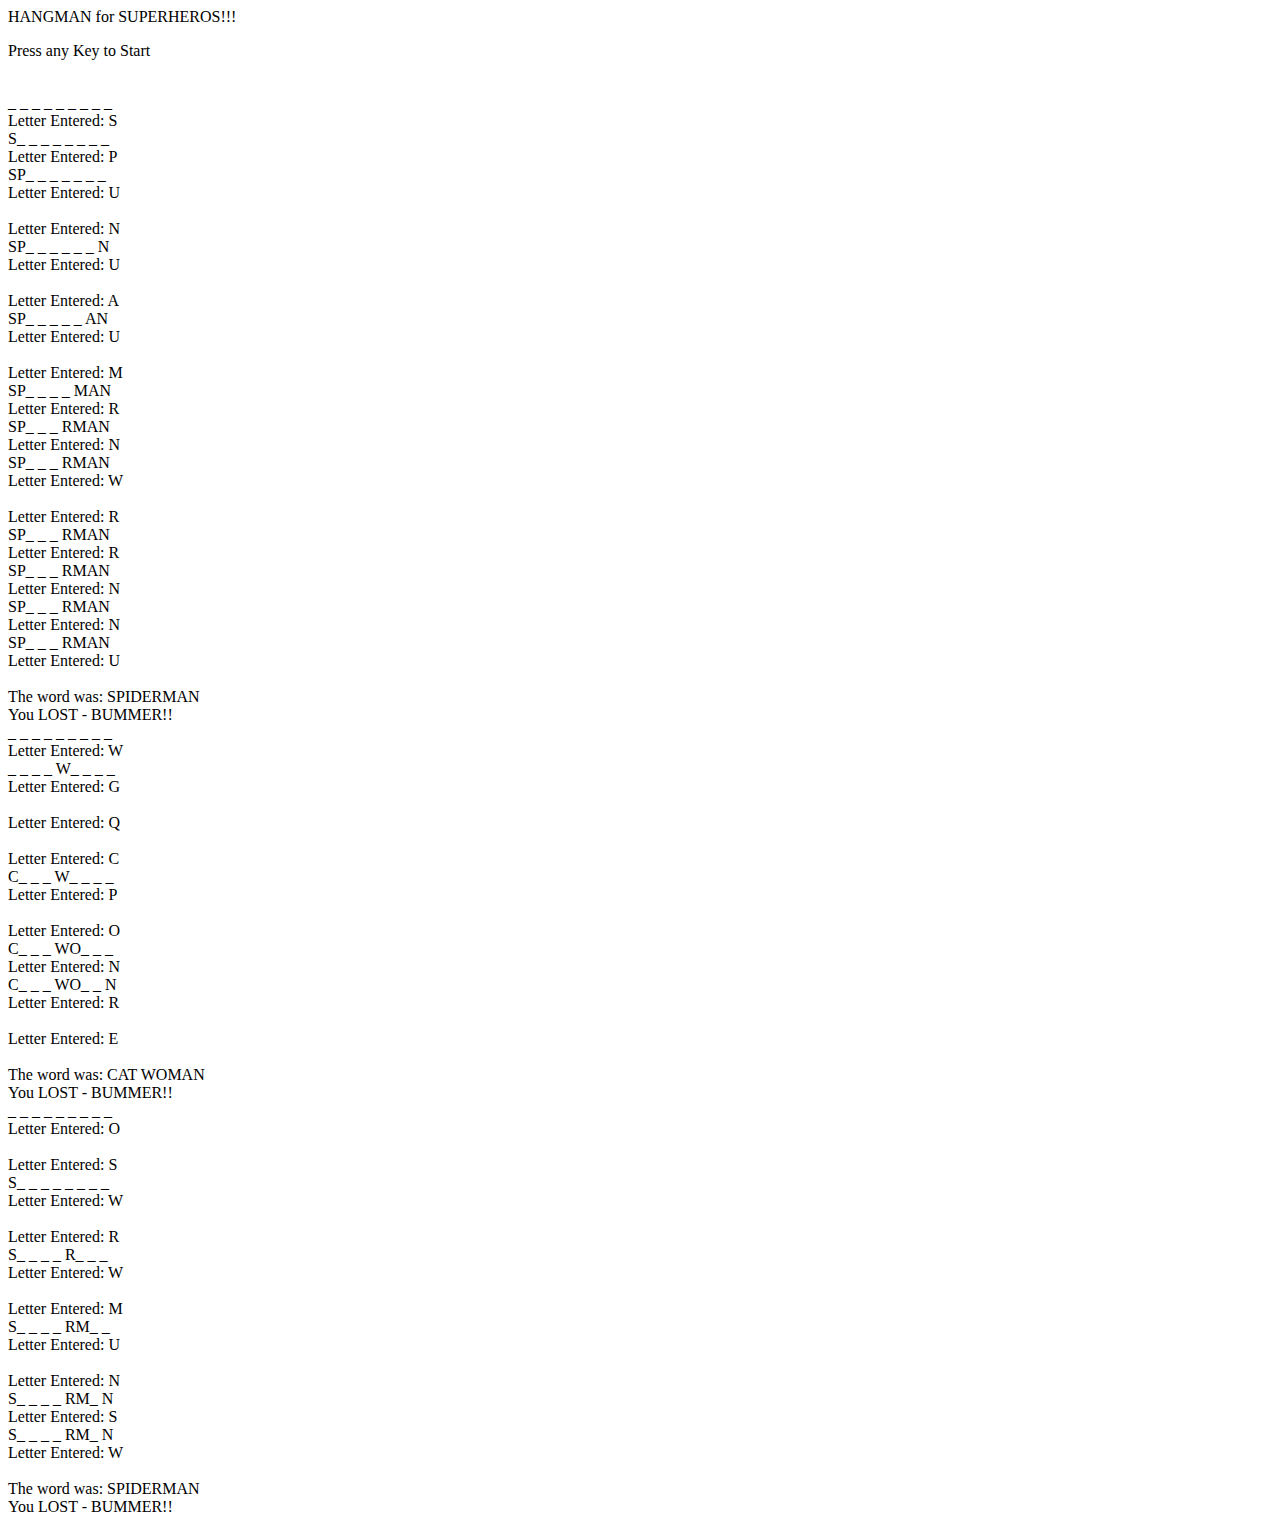
==== index.html @ f99a3b63 "Added JS code to index.html to do the following: - created a hangman object to play multiple games o" ====
<!DOCTYPE html>
<html lang="en">
<head>
	<meta charset="UTF-8">
	<title>Hangman</title>
</head>
<body>
	<heading>HANGMAN for SUPERHEROS!!!</heading>

	<div id="game">
		<p>Press any Key to Start</p>
	</div>

	<script type="text/javascript">

	/*******

		This is the game of Hangman.  It is using a superhero theme.

		To do this, it will have an array of superhero objects.

		The user will be prompted to start the game by entering any key.

		The game will randomly select a super hero word from the array of superhero objects.

		The user will be prompted to enter a letter to guess which superhero was selected.

		Initially, the superhero name will be displayed with an underscore for each letter in the word.  The number of guesses remaining will also be displayed.

	*****/

	var hangman = {
		
		// Set the maximum number of games to a positive value.
		//		^^^  Maybe this should just be a prompt to continue?

		// Set the maximum number of guesses allowed to a positive value.
		// Set the number of wins to 0.
		// Set the string of guesses to ""
		// Set the currentWord to a random word in the list of superhero themed words
		// Set the displayedWord to a string that is 2x the length of currentWord
		//		with the characters alternating between '_' and ' '. i.e. when this string
		//		is displayed it will look as follows: "_ _ _ _ _ _"
		// Set the number of correct lettters to 0.
		//		When this number is equal to the number of letters in the currentWord, the
		//		user won the current game. Increase the number of wins and the number

		wordList: ["SUPERMAN", "SPIDERMAN", "GREEN ARROW", "CAT WOMAN"],

		maxGames: 3,
		numWins: 0,

		won: false,
		guessesAllowed: 10,
		guesses: [], // Array of letters that have been guessed already
		currentWord: [], // Array of characters for the current word
		displayedWord: [],  // Array of characters with '_' for each letter of the current word
		blanksRemaining: 0, // String to keep track of how many blanks remain

		initDisplayedWord: function(){
			// For each character in currentWord append '_ ' to displayedWord.

			for (var i=0; i < this.currentWord.length; i++){

				this.displayedWord[i] = "_ ";
			}
		},

		newGame: function(){
			this.won = false;
			this.guessesAllowed = 5;
			this.correctLetterCount = 0;

			// Take a random word from the word list and copy each
			// character into an array for easier parsing
			var word = this.wordList[Math.floor(Math.random()*this.wordList.length)];
			for (var i=0; i < word.length; i++) {
				this.currentWord[i] = word[i];
			}

			this.initDisplayedWord();
		},

		letterEntered: function(userInput){

			for(var i=0; i < this.guesses.length; i++) {
				if (this.guesses[i] == userInput){
					return true;
				}
			}
			return false;
		},
		
		letterFound: function(userInput) {
			// Loop through the current word searching for the character entered.
			// If the character is found, replace the blank in the displayed word
			// with the character found at that index.
			// Increase the number of times it was found, i.e. correctLetterCount++
			// Continue until all the letters in the current word have been checked.

			var found = false;
			for(var i=0; i < this.currentWord.length; i++){
				if (this.currentWord[i] == userInput){
					this.displayedWord[i] = userInput;
					this.correctLetterCount++;
					found = true;
				}
			}
			return found;
		},

		/*****
			Prompt the user to enter a letter.

			User enters a letter.

			Check the string of guesses to see if the letter has been entered. If the letter has been entered already then go back and prompt for another letter.

			If the letter has not been entered then do the following:
				add it to the string of guesses
				redisplay the string
				decrement the number of guesses

				if the number of guesses = 0 then the user lost the current game.  Indicate to the user that he/she lost and display the correct answer.

			Search the currentWord for the letter entered.

			If the letter is not in the word then decrement, the number of guesses

			If the letter is in the word then replace the '_' at the index where the letter was found with the letter guessed.
		*****/
		play: function(userInput){

			// Initialize properties for a new game
			this.newGame();

			document.write("<br>" + this.displayedWord.join(""));
			do {
				// NOTE: this is temporary code before using HTML/CSS
				// and event handlers.
				// For now, use a temporary letter chooser for input
				// Also note, that the display word is only displayed
				// if the letter has not already been entered.  This
				// looks funny now because a newline is created.  When
				// this is using a specific position on the screen it
				// will make sense.
				userInput = randomLetter();
				userInput = userInput.toUpperCase();
				document.write("<br>Letter Entered: " + userInput + "<br>");

				// Check if letter has already been entered
				// If the letter has already been entered than proceed
				// below, otherwise ask for another character
				if (this.letterEntered(userInput)){
					continue;
				}

				// Check if letter entered is in the current word
				if (this.letterFound(userInput)){
					document.write(this.displayedWord.join(""));
				}
				else {
					this.guessesAllowed--;
				}
			}while (!this.won && this.guessesAllowed > 0);

			document.writeln("<br>The word was: " + this.currentWord.join("") + "<br>");
			if (this.won){
				document.writeln("You WON!!!");
			}
			else {
				document.writeln("You LOST - BUMMER!!");
			}
			
		}

	} // end of hangman object

	// --- FUNCTIONS ---

	/*
	document.onkeyup = function(event) {
		var userGuess = String.fromCharCode(event.keyCode).toUpperCase();

	// When the user enters a character do the following:
	//
	//	1: convert to uppercase
	//	2: if it was already entered, do nothing  // this is another function
	//	3: loop through the currentword until complete
	//	4: if the character matches:
	//		4.1 replace the character in the displayed word at
	//			displayedWord[index*2] // I think - need to verify
	//			set matched = true;
	//	5: continue looping, i.e. go back to step 3
	//	6: display the displayedWord
	//	
	//
			// Placing the html into the game ID
		document.querySelector('#game').innerHTML = html;

		document.write("<br>The Letter Entered Was: " + userGuess);
	}
	*/

	// Temporary function to return a random letter as the user's guess

	function randomLetter() {

		var letters = ['a', 'b', 'c', 'd','e', 'f', 'g', 'r', 'n', 'o','w', 's','u','p','m','q'];

		return letters[Math.floor(Math.random()*letters.length)];
	}

	function playHangman() {

		var userInput = randomLetter();

		while (userInput != 'q' && hangman.maxGames > 0) {
			hangman.play(userInput);
			hangman.maxGames--;
		}

	}

	playHangman();

	
	</script>

</body>
</html>
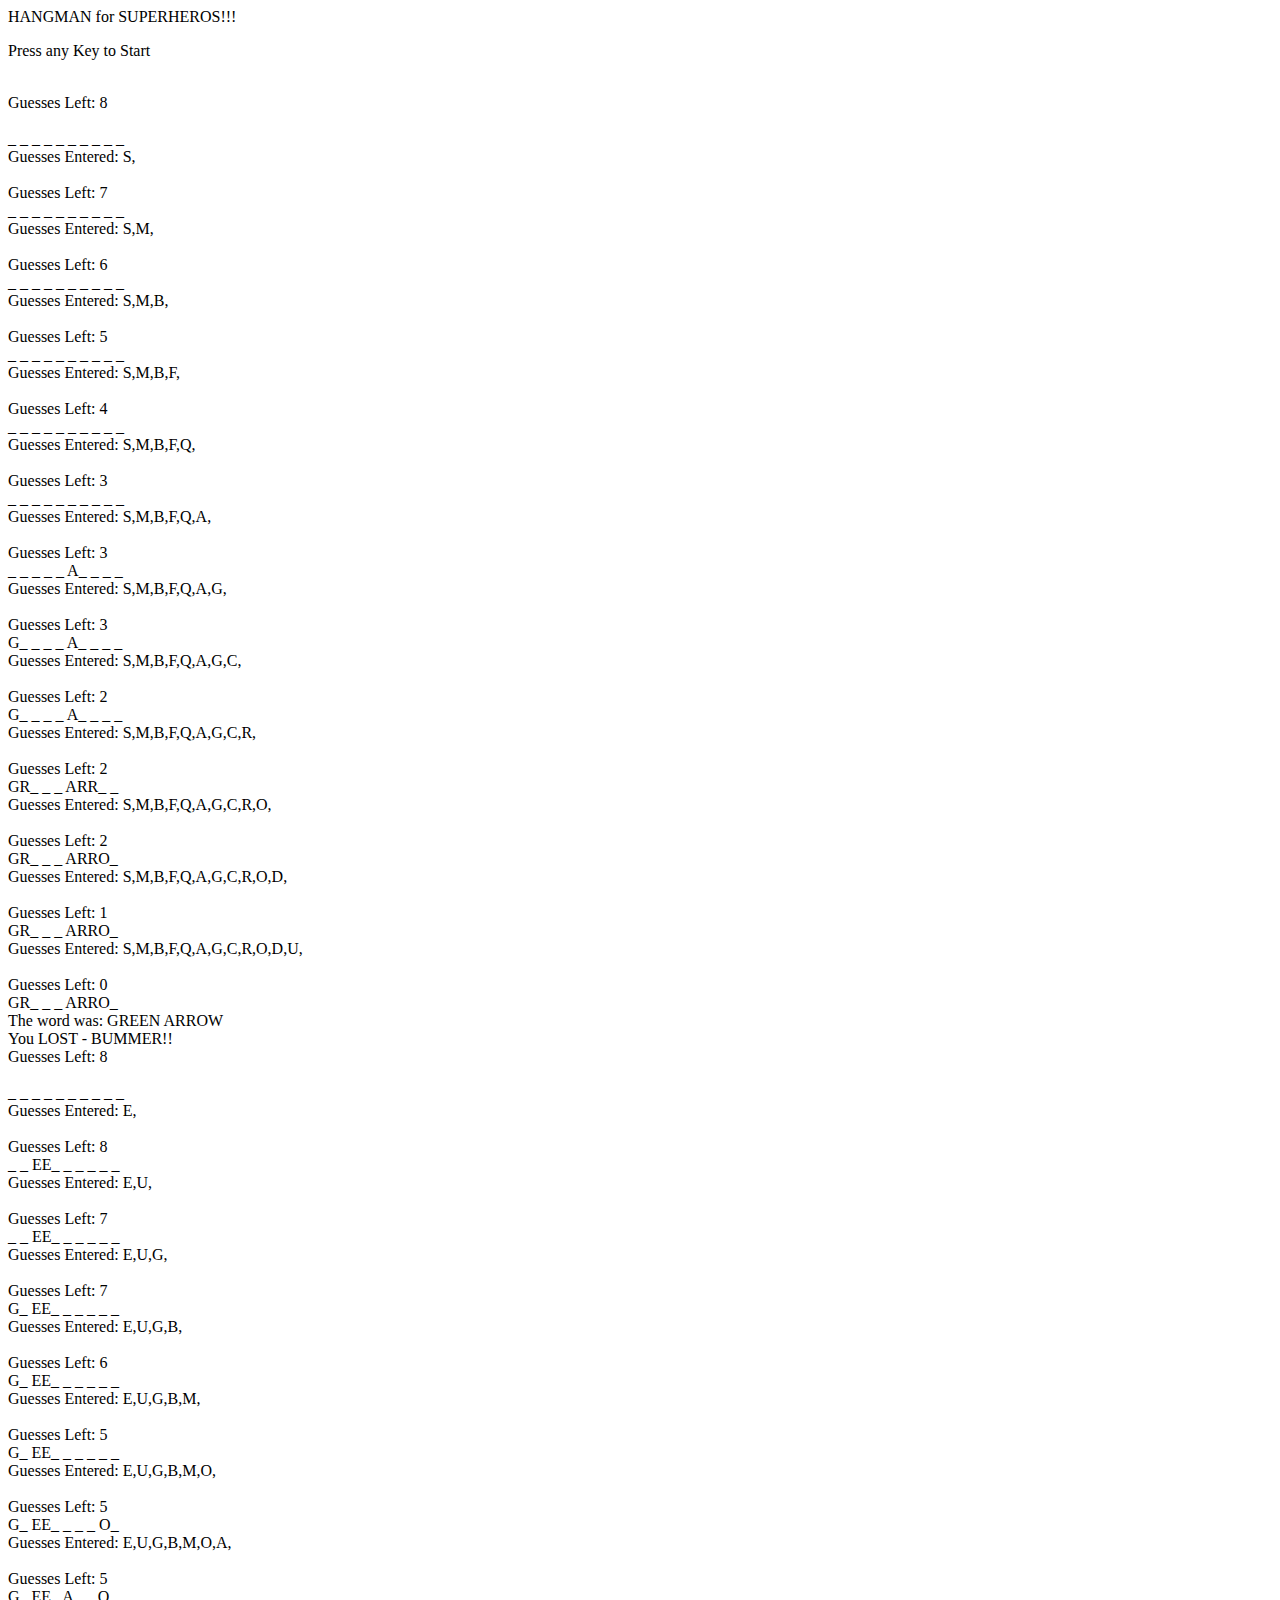
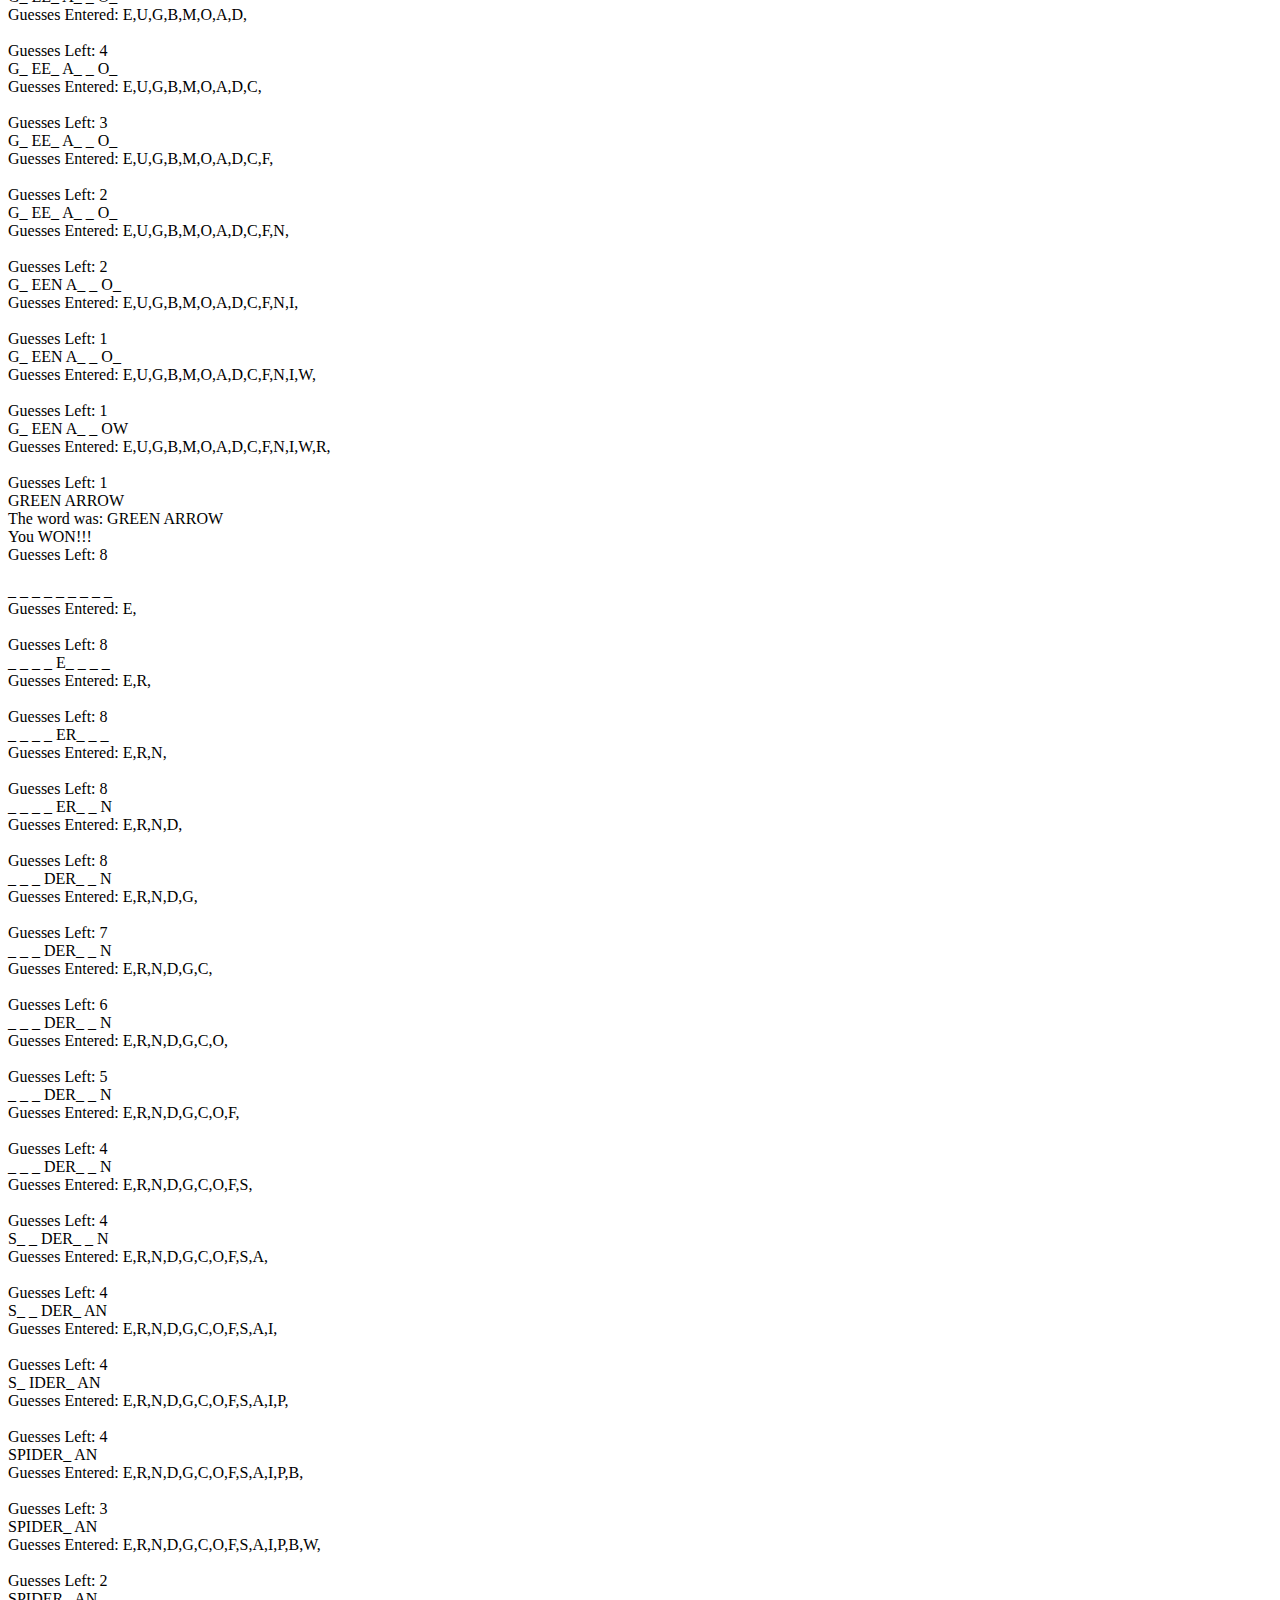
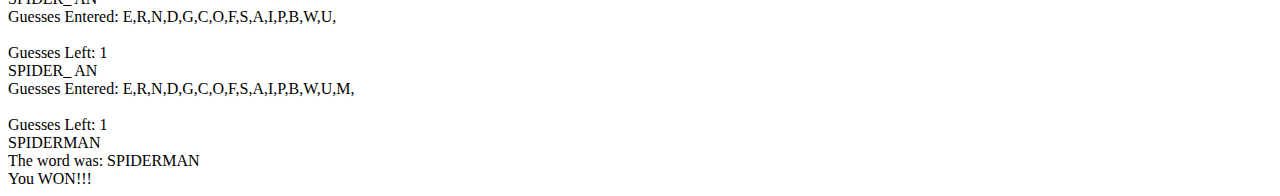
==== commit ae8bb345: "moved javascript code from html to game.js, fixed but for comparing current word with word displayed" ====
--- a/index.html
+++ b/index.html
@@ -11,220 +11,33 @@
 		<p>Press any Key to Start</p>
 	</div>
 
+	<script type="text/javascript" src="assets/javascript/game.js"></script>
+	
+	<!--
+		Test to check hangman methods
+	-->
+
 	<script type="text/javascript">
 
-	/*******
-
-		This is the game of Hangman.  It is using a superhero theme.
-
-		To do this, it will have an array of superhero objects.
-
-		The user will be prompted to start the game by entering any key.
-
-		The game will randomly select a super hero word from the array of superhero objects.
-
-		The user will be prompted to enter a letter to guess which superhero was selected.
-
-		Initially, the superhero name will be displayed with an underscore for each letter in the word.  The number of guesses remaining will also be displayed.
-
-	*****/
-
-	var hangman = {
-		
-		// Set the maximum number of games to a positive value.
-		//		^^^  Maybe this should just be a prompt to continue?
-
-		// Set the maximum number of guesses allowed to a positive value.
-		// Set the number of wins to 0.
-		// Set the string of guesses to ""
-		// Set the currentWord to a random word in the list of superhero themed words
-		// Set the displayedWord to a string that is 2x the length of currentWord
-		//		with the characters alternating between '_' and ' '. i.e. when this string
-		//		is displayed it will look as follows: "_ _ _ _ _ _"
-		// Set the number of correct lettters to 0.
-		//		When this number is equal to the number of letters in the currentWord, the
-		//		user won the current game. Increase the number of wins and the number
-
-		wordList: ["SUPERMAN", "SPIDERMAN", "GREEN ARROW", "CAT WOMAN"],
-
-		maxGames: 3,
-		numWins: 0,
-
-		won: false,
-		guessesAllowed: 10,
-		guesses: [], // Array of letters that have been guessed already
-		currentWord: [], // Array of characters for the current word
-		displayedWord: [],  // Array of characters with '_' for each letter of the current word
-		blanksRemaining: 0, // String to keep track of how many blanks remain
-
-		initDisplayedWord: function(){
-			// For each character in currentWord append '_ ' to displayedWord.
-
-			for (var i=0; i < this.currentWord.length; i++){
-
-				this.displayedWord[i] = "_ ";
-			}
-		},
-
-		newGame: function(){
-			this.won = false;
-			this.guessesAllowed = 5;
-			this.correctLetterCount = 0;
-
-			// Take a random word from the word list and copy each
-			// character into an array for easier parsing
-			var word = this.wordList[Math.floor(Math.random()*this.wordList.length)];
-			for (var i=0; i < word.length; i++) {
-				this.currentWord[i] = word[i];
-			}
-
-			this.initDisplayedWord();
-		},
-
-		letterEntered: function(userInput){
-
-			for(var i=0; i < this.guesses.length; i++) {
-				if (this.guesses[i] == userInput){
-					return true;
-				}
-			}
-			return false;
-		},
-		
-		letterFound: function(userInput) {
-			// Loop through the current word searching for the character entered.
-			// If the character is found, replace the blank in the displayed word
-			// with the character found at that index.
-			// Increase the number of times it was found, i.e. correctLetterCount++
-			// Continue until all the letters in the current word have been checked.
-
-			var found = false;
-			for(var i=0; i < this.currentWord.length; i++){
-				if (this.currentWord[i] == userInput){
-					this.displayedWord[i] = userInput;
-					this.correctLetterCount++;
-					found = true;
-				}
-			}
-			return found;
-		},
-
-		/*****
-			Prompt the user to enter a letter.
-
-			User enters a letter.
-
-			Check the string of guesses to see if the letter has been entered. If the letter has been entered already then go back and prompt for another letter.
-
-			If the letter has not been entered then do the following:
-				add it to the string of guesses
-				redisplay the string
-				decrement the number of guesses
-
-				if the number of guesses = 0 then the user lost the current game.  Indicate to the user that he/she lost and display the correct answer.
-
-			Search the currentWord for the letter entered.
-
-			If the letter is not in the word then decrement, the number of guesses
-
-			If the letter is in the word then replace the '_' at the index where the letter was found with the letter guessed.
-		*****/
-		play: function(userInput){
-
-			// Initialize properties for a new game
-			this.newGame();
-
-			document.write("<br>" + this.displayedWord.join(""));
-			do {
-				// NOTE: this is temporary code before using HTML/CSS
-				// and event handlers.
-				// For now, use a temporary letter chooser for input
-				// Also note, that the display word is only displayed
-				// if the letter has not already been entered.  This
-				// looks funny now because a newline is created.  When
-				// this is using a specific position on the screen it
-				// will make sense.
-				userInput = randomLetter();
-				userInput = userInput.toUpperCase();
-				document.write("<br>Letter Entered: " + userInput + "<br>");
-
-				// Check if letter has already been entered
-				// If the letter has already been entered than proceed
-				// below, otherwise ask for another character
-				if (this.letterEntered(userInput)){
-					continue;
-				}
-
-				// Check if letter entered is in the current word
-				if (this.letterFound(userInput)){
-					document.write(this.displayedWord.join(""));
-				}
-				else {
-					this.guessesAllowed--;
-				}
-			}while (!this.won && this.guessesAllowed > 0);
-
-			document.writeln("<br>The word was: " + this.currentWord.join("") + "<br>");
-			if (this.won){
-				document.writeln("You WON!!!");
-			}
-			else {
-				document.writeln("You LOST - BUMMER!!");
-			}
-			
-		}
-
-	} // end of hangman object
-
-	// --- FUNCTIONS ---
+		// Currently plays hangman automatically using a random list of letters.
+		// It will play the games 3 times with 5 guesses allowed per game.
+		playHangman(3, 8);
 
 	/*
 	document.onkeyup = function(event) {
 		var userGuess = String.fromCharCode(event.keyCode).toUpperCase();
 
-	// When the user enters a character do the following:
-	//
-	//	1: convert to uppercase
-	//	2: if it was already entered, do nothing  // this is another function
-	//	3: loop through the currentword until complete
-	//	4: if the character matches:
-	//		4.1 replace the character in the displayed word at
-	//			displayedWord[index*2] // I think - need to verify
-	//			set matched = true;
-	//	5: continue looping, i.e. go back to step 3
-	//	6: display the displayedWord
-	//	
-	//
+	
+			// Taking the tallies and displaying them in HTML
+			var html = "<p>Enter a letter: </p>"
+
 			// Placing the html into the game ID
-		document.querySelector('#game').innerHTML = html;
+			document.querySelector('#game').innerHTML = html;
 
-		document.write("<br>The Letter Entered Was: " + userGuess);
+			hangman.play(userGuess);
 	}
 	*/
 
-	// Temporary function to return a random letter as the user's guess
-
-	function randomLetter() {
-
-		var letters = ['a', 'b', 'c', 'd','e', 'f', 'g', 'r', 'n', 'o','w', 's','u','p','m','q'];
-
-		return letters[Math.floor(Math.random()*letters.length)];
-	}
-
-	function playHangman() {
-
-		var userInput = randomLetter();
-
-		while (userInput != 'q' && hangman.maxGames > 0) {
-			hangman.play(userInput);
-			hangman.maxGames--;
-		}
-
-	}
-
-	playHangman();
-
-	
 	</script>
 
 </body>
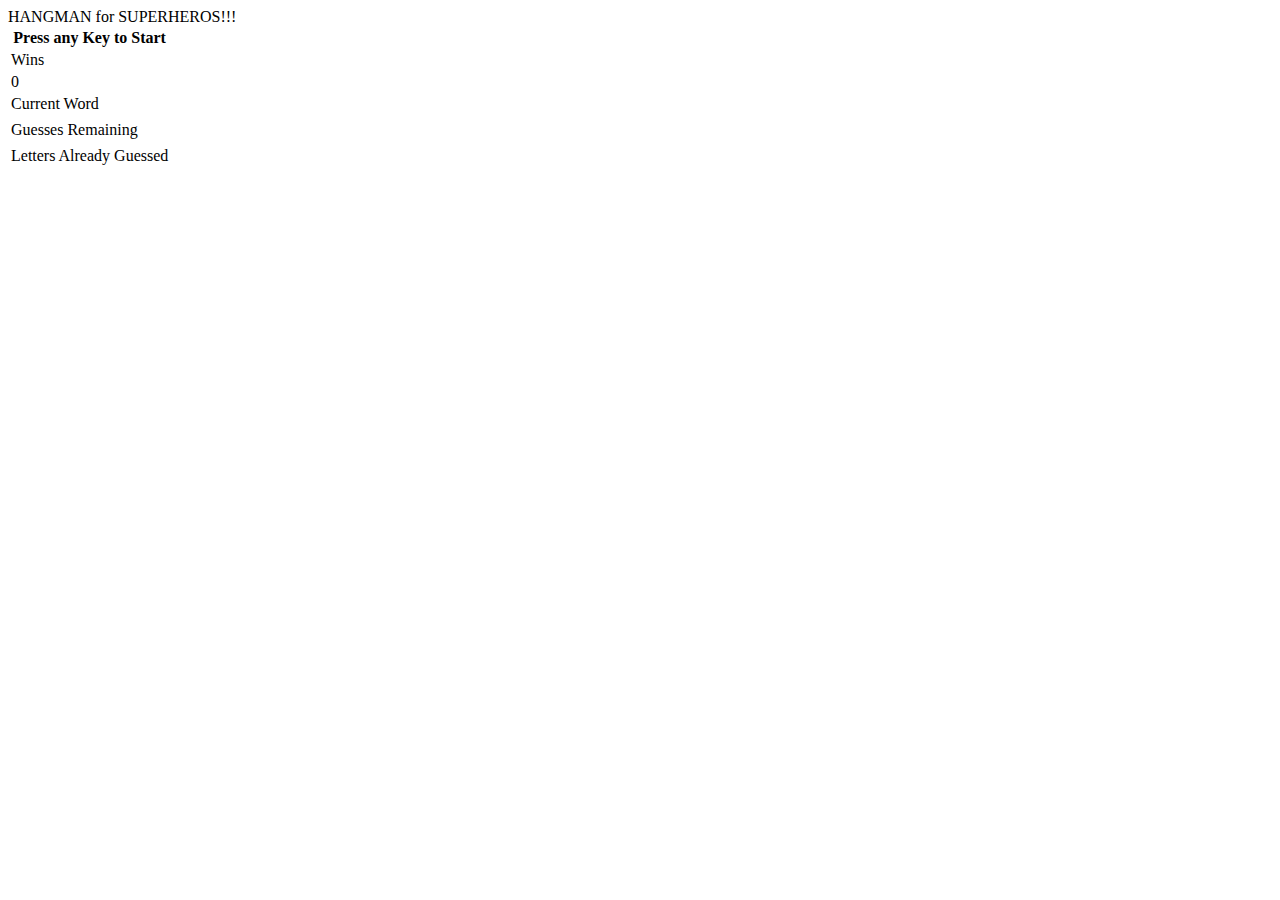
==== commit eb924cd4: "updated index.html to use some html to display the game and update some info based on user input.  T" ====
--- a/index.html
+++ b/index.html
@@ -8,7 +8,28 @@
 	<heading>HANGMAN for SUPERHEROS!!!</heading>
 
 	<div id="game">
-		<p>Press any Key to Start</p>
+		<table>
+			<tr>
+				<th>Press any Key to Start</th>
+			</tr>
+
+			<tr><td>Wins</td></tr>
+
+			<tr id="win-count"><td>0</td></tr>
+			
+			<tr><td>Current Word</td></tr>
+
+			<tr id="cw-display"><td></td></tr>
+
+			<tr><td>Guesses Remaining</td></tr>
+
+			<tr id="guess-count"><td></td></tr>
+
+			<tr><td>Letters Already Guessed</td></tr>
+
+			<tr id="guess-display"><td></td></tr>
+
+		</table>
 	</div>
 
 	<script type="text/javascript" src="assets/javascript/game.js"></script>
@@ -19,24 +40,37 @@
 
 	<script type="text/javascript">
 
-		// Currently plays hangman automatically using a random list of letters.
-		// It will play the games 3 times with 5 guesses allowed per game.
-		playHangman(3, 8);
+		// ** TEMPORARY **
+		// Test hangman object with autoPlay method.  No user
+		// input needed.
+		//
+		// Call playHangman for 3 games 8 guesses
+		// playHangman(3, 8);
+		// ** END TEMP **
 
-	/*
-	document.onkeyup = function(event) {
-		var userGuess = String.fromCharCode(event.keyCode).toUpperCase();
+		// Initialize the hangman game once the window is loaded
+		// and before any user events are handled.
+		window.onload = init; // initialize the hangman
 
-	
-			// Taking the tallies and displaying them in HTML
-			var html = "<p>Enter a letter: </p>"
+		document.onkeyup = function(event) {
+			var userGuess = String.fromCharCode(event.keyCode).toUpperCase();
 
-			// Placing the html into the game ID
-			document.querySelector('#game').innerHTML = html;
+			if (hangman.won || hangman.guessesLeft <= 0) {
+				return;
+			}
 
-			hangman.play(userGuess);
-	}
-	*/
+			document.querySelector('#guess-count').innerHTML = "<td>" + hangman.guessesLeft + "</td>";
+
+			document.querySelector('#cw-display').innerHTML = "<td>" + hangman.getDisplayedWord() + "</td>";
+
+			document.querySelector('#guess-display').innerHTML = "<td>" + hangman.getGuesses() + "</td>";
+
+		};
+
+		//----- FUNCTIONS ---
+		function init() {
+			hangman.newGame(8);
+		}
 
 	</script>
 
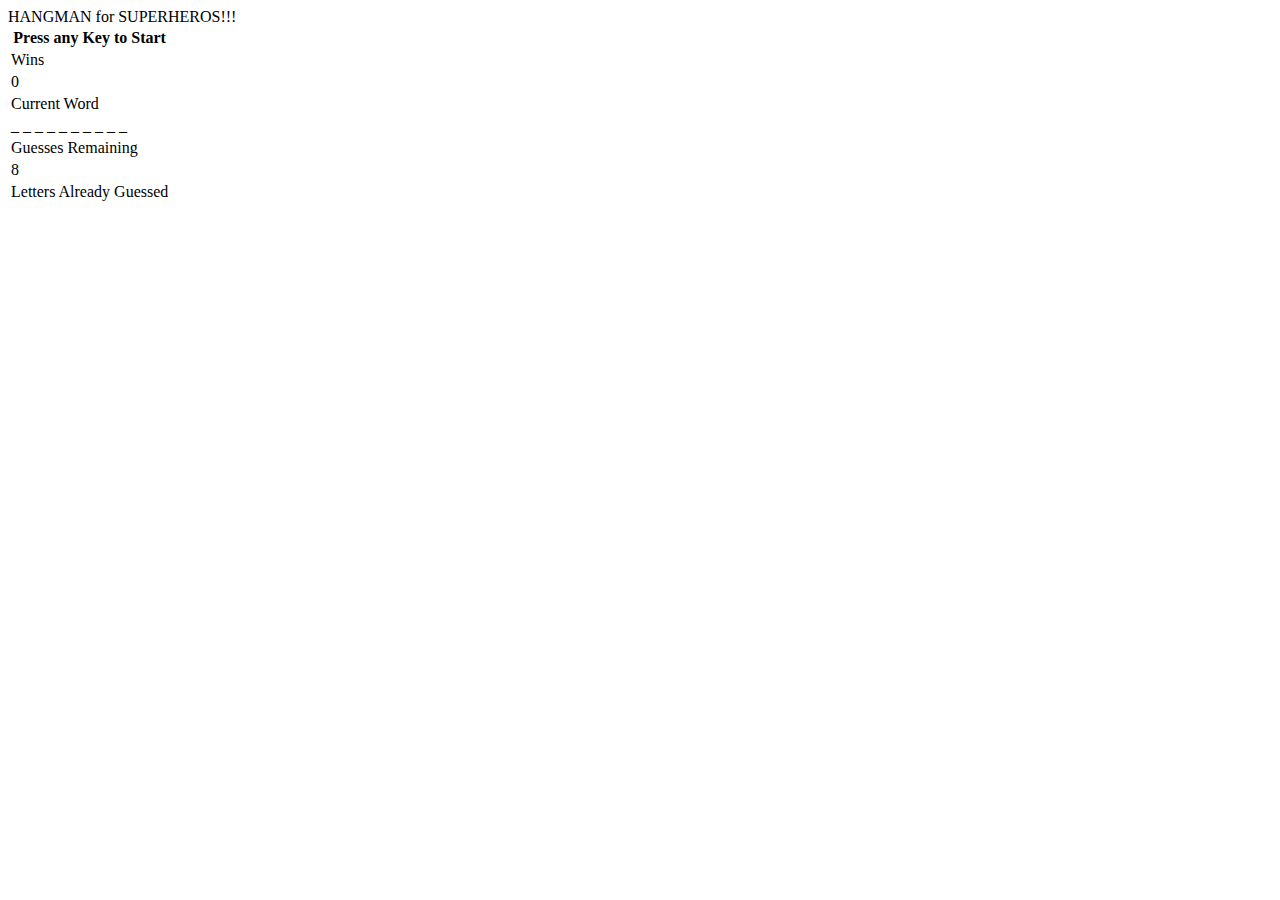
==== commit bb9da1a0: "updated index.html with a new function to display the data after the takes a guess; updated game.js " ====
--- a/index.html
+++ b/index.html
@@ -59,17 +59,25 @@
 				return;
 			}
 
+			hangman.takeGuess(userGuess);
+
+			displayData();
+		};
+
+		//----- FUNCTIONS ---
+		function init() {
+			hangman.newGame(8);
+
+			displayData();
+		}
+
+		function displayData() {
+
 			document.querySelector('#guess-count').innerHTML = "<td>" + hangman.guessesLeft + "</td>";
 
 			document.querySelector('#cw-display').innerHTML = "<td>" + hangman.getDisplayedWord() + "</td>";
 
 			document.querySelector('#guess-display').innerHTML = "<td>" + hangman.getGuesses() + "</td>";
-
-		};
-
-		//----- FUNCTIONS ---
-		function init() {
-			hangman.newGame(8);
 		}
 
 	</script>
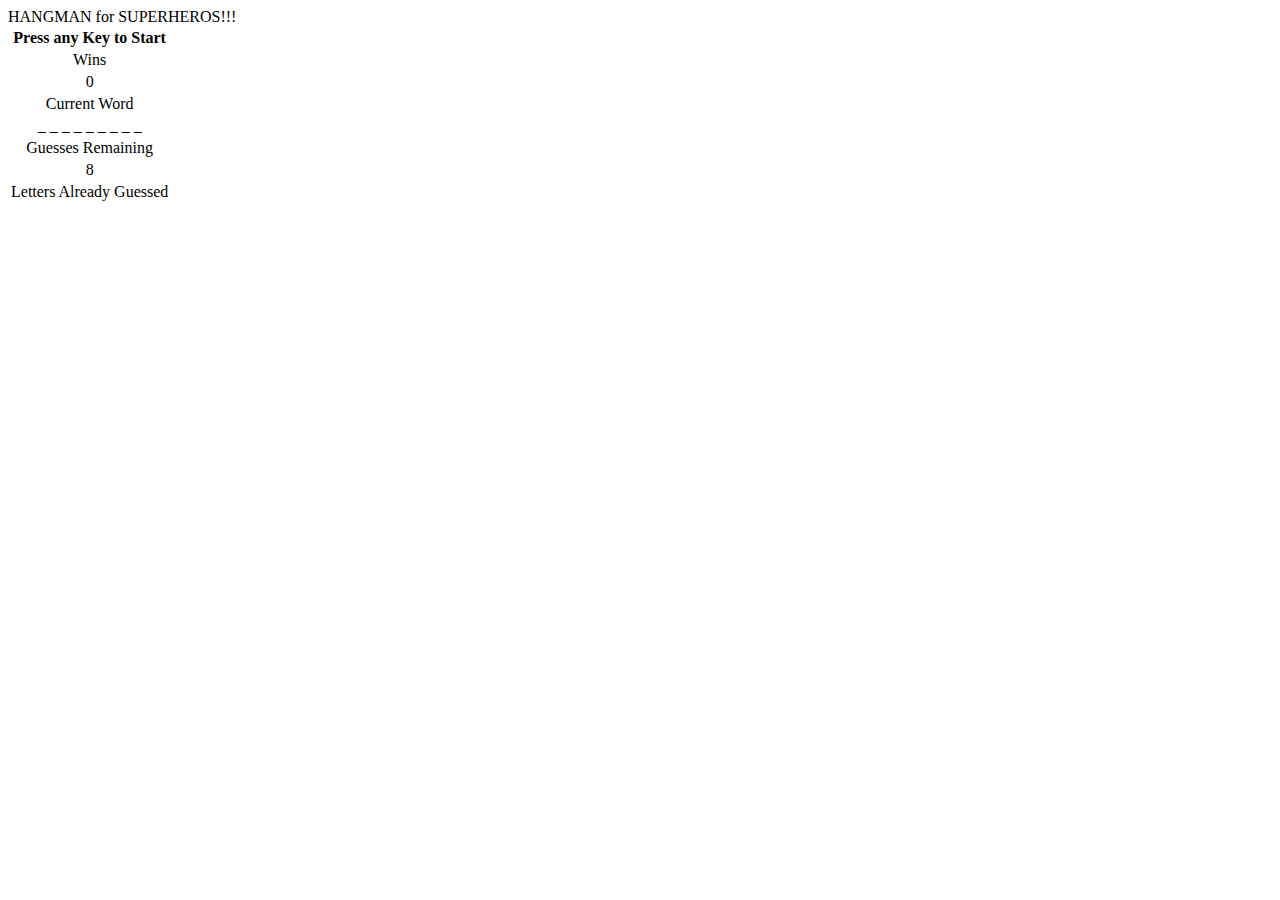
==== commit 9a9ed313: "centered text, updated game.js to increase number of wins, updated index.html to play multiple games" ====
--- a/index.html
+++ b/index.html
@@ -3,6 +3,8 @@
 <head>
 	<meta charset="UTF-8">
 	<title>Hangman</title>
+    <link rel="stylesheet" type="text/css" href="assets/css/style.css">
+
 </head>
 <body>
 	<heading>HANGMAN for SUPERHEROS!!!</heading>
@@ -55,7 +57,11 @@
 		document.onkeyup = function(event) {
 			var userGuess = String.fromCharCode(event.keyCode).toUpperCase();
 
-			if (hangman.won || hangman.guessesLeft <= 0) {
+			if (hangman.won){
+				alert('You Won!!');
+				hangman.newGame(8);
+			}
+			else if (hangman.guessesLeft <= 0) {
 				return;
 			}
 
@@ -73,6 +79,8 @@
 
 		function displayData() {
 
+			document.querySelector('#win-count').innerHTML = "<td>" + hangman.numWins + "</td>";
+
 			document.querySelector('#guess-count').innerHTML = "<td>" + hangman.guessesLeft + "</td>";
 
 			document.querySelector('#cw-display').innerHTML = "<td>" + hangman.getDisplayedWord() + "</td>";
--- a/assets/css/style.css
+++ b/assets/css/style.css
@@ -0,0 +1,3 @@
+tr, h1, h2 {
+	text-align: center;
+}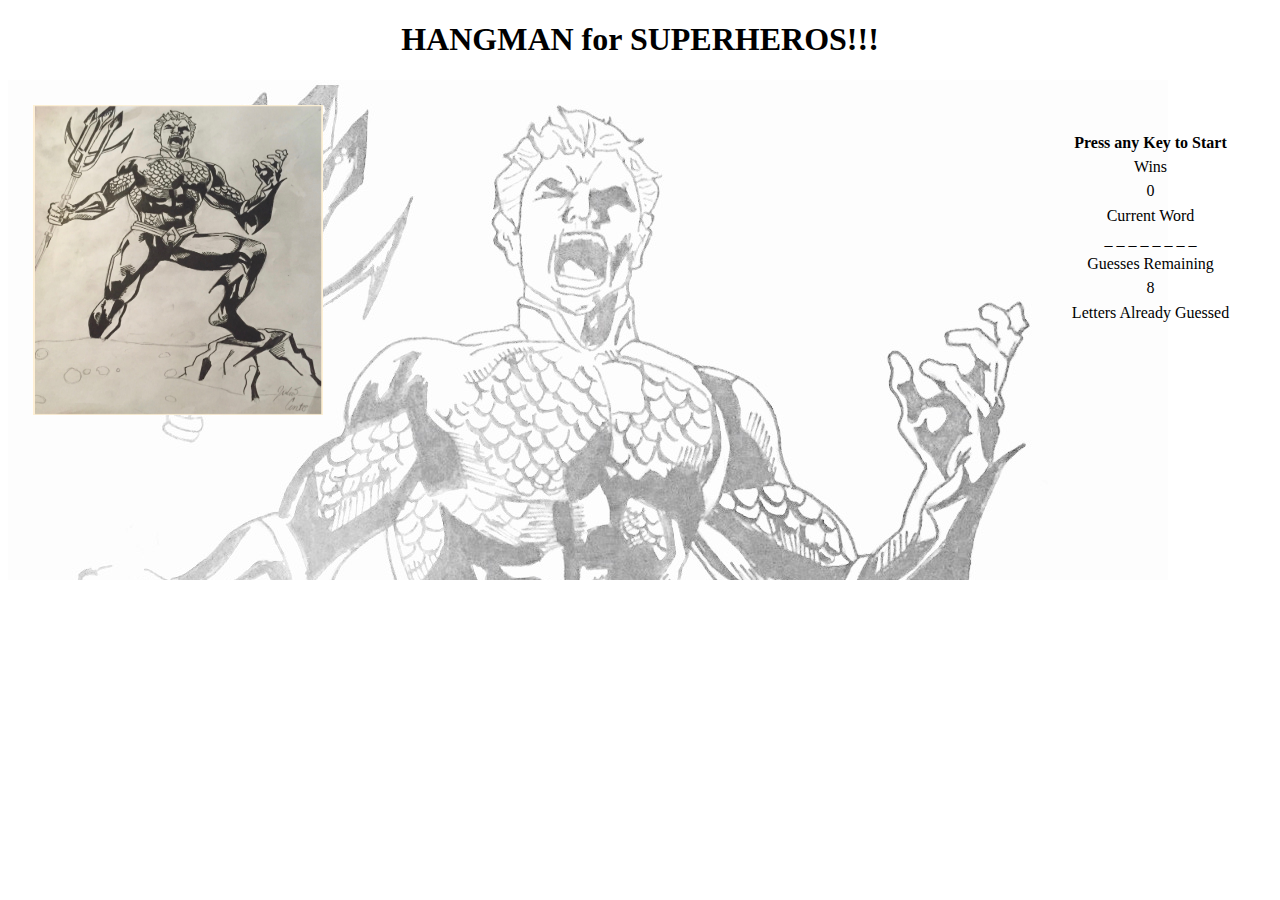
==== commit 77e2f0fb: "Modified style.css to add a background, add an image and position elements." ====
--- a/index.html
+++ b/index.html
@@ -3,35 +3,41 @@
 <head>
 	<meta charset="UTF-8">
 	<title>Hangman</title>
+
+   <!-- Added link to the jQuery Library -->
+    <script src="https://code.jquery.com/jquery-2.2.3.js" integrity="sha256-laXWtGydpwqJ8JA+X9x2miwmaiKhn8tVmOVEigRNtP4=" crossorigin="anonymous"></script>
+
+    <!-- Added a link to Bootstrap-->
+    <link rel="stylesheet" href="https://maxcdn.bootstrapcdn.com/bootstrap/3.3.6/css/bootstrap.min.css" integrity="sha384-1q8mTJOASx8j1Au+a5WDVnPi2lkFfwwEAa8hDDdjZlpLegxhjVME1fgjWPGmkzs7" crossorigin="anonymous">
+
     <link rel="stylesheet" type="text/css" href="assets/css/style.css">
 
 </head>
 <body>
-	<heading>HANGMAN for SUPERHEROS!!!</heading>
+	<div class="jumbotron">
+		<h1>HANGMAN for SUPERHEROS!!!</h1>
+	</div>
 
 	<div id="game">
-		<table>
-			<tr>
-				<th>Press any Key to Start</th>
-			</tr>
+		<div class="main-content">
 
-			<tr><td>Wins</td></tr>
+			<img src="assets/images/aquaman.jpg" class="superhero-image" alt="SUPERHERO IMAGE HERE">
 
-			<tr id="win-count"><td>0</td></tr>
-			
-			<tr><td>Current Word</td></tr>
+			<table class="game-panel">
+				<tr>
+					<th>Press any Key to Start</th>
+				</tr>
+				<tr><td>Wins</td></tr>
+				<tr id="win-count"><td>0</td></tr>		
+				<tr><td>Current Word</td></tr>
+				<tr id="cw-display"><td></td></tr>
+				<tr><td>Guesses Remaining</td></tr>
+				<tr id="guess-count"><td></td></tr>
+				<tr><td>Letters Already Guessed</td></tr>
+				<tr id="guess-display"><td></td></tr>
+			</table>
 
-			<tr id="cw-display"><td></td></tr>
-
-			<tr><td>Guesses Remaining</td></tr>
-
-			<tr id="guess-count"><td></td></tr>
-
-			<tr><td>Letters Already Guessed</td></tr>
-
-			<tr id="guess-display"><td></td></tr>
-
-		</table>
+		</div>
 	</div>
 
 	<script type="text/javascript" src="assets/javascript/game.js"></script>
--- a/assets/css/style.css
+++ b/assets/css/style.css
@@ -1,3 +1,51 @@
-tr, h1, h2 {
+th, tr, h1, h2 {
 	text-align: center;
-}+}
+
+header {
+
+}
+
+body {
+
+}
+
+.game {
+
+
+}
+
+.title-image {
+
+}
+
+.main-content {
+	position: absolute;
+	width: 100%;
+	height: 500px;
+	background-image: url(../images/aquaman-background.jpg);
+	background-repeat: no-repeat;
+	background-position: top left;
+}
+
+.superhero-image {
+	width: 290px;
+	height: 310px;
+	border: 1px blue;
+	float: left;
+	margin: 25px;
+
+}
+
+.game-panel {
+	width: 225px;
+	height: 200px;
+	border: 1px red;
+	float: right;
+	margin: 50px 25px;
+}
+
+/*
+table.game-panel {
+	margin: 50px 25px;
+}*/